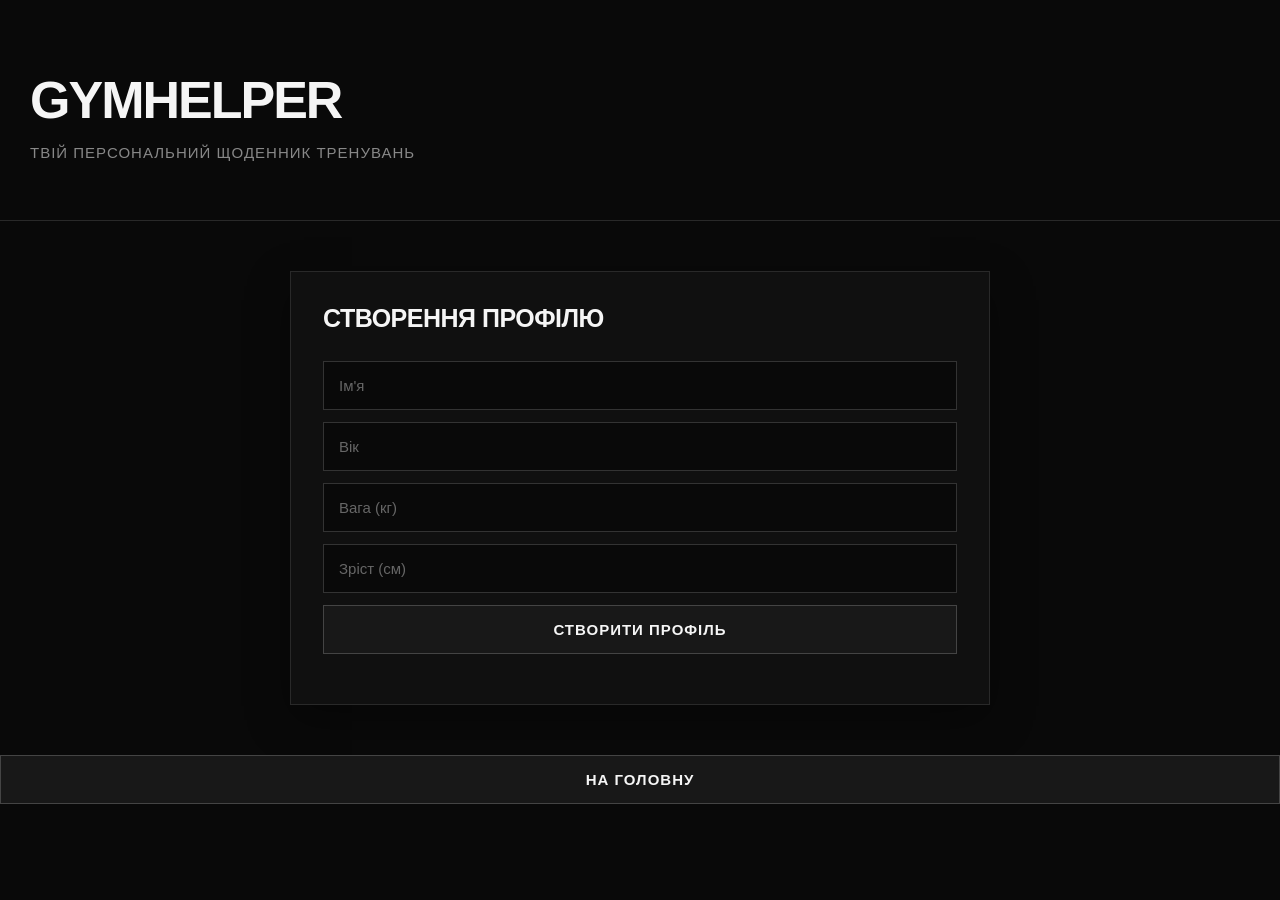
==== GymHelper.API/wwwroot/profile.html @ d1303658 "Add project files." ====
﻿<!DOCTYPE html>
<html lang="uk">
<head>
    <meta charset="UTF-8">
    <meta name="viewport" content="width=device-width, initial-scale=1.0">
    <title>GymHelper — Профіль</title>
    <link rel="stylesheet" href="css/style.css">
</head>
<body>

    <header>
        <h1>GymHelper</h1>
        <p>Твій персональний щоденник тренувань</p>
    </header>

    <main>
        <section class="profile">
            <h2>Створення профілю</h2>

            <input id="name" type="text" placeholder="Ім'я">

            <input id="age" type="number" placeholder="Вік">

            <input id="weight" type="number" step="0.1" placeholder="Вага (кг)">

            <input id="height" type="number" step="0.1" placeholder="Зріст (см)">

            <button onclick="createUser()">Створити профіль</button>

            <p id="message"></p>
        </section>
    </main>

    <a href="index.html">
        <button>На головну</button>
    </a>

    <script src="js/profile.js"></script>
</body>
</html>
---- GymHelper.API/wwwroot/css/style.css ----
﻿* {
    box-sizing: border-box;
}

body {
    font-family: Arial, sans-serif;
    background: #090909;
    color: #f5f5f5;
    margin: 0;
    min-height: 100vh;
}

header {
    background: #090909;
    padding: 70px 30px 55px;
    border-bottom: 1px solid #292929;
}

    header h1 {
        margin: 0;
        font-size: 52px;
        font-weight: 900;
        letter-spacing: -2px;
        text-transform: uppercase;
    }

    header p {
        margin: 12px 0 0;
        color: #888;
        font-size: 15px;
        letter-spacing: 1px;
        text-transform: uppercase;
    }

main {
    width: 90%;
    max-width: 700px;
    margin: 50px auto;
}

.profile,
.workout,
.menu {
    background: #101010;
    padding: 32px;
    margin-bottom: 18px;
    border: 1px solid #292929;
    box-shadow: 0 15px 40px rgba(0, 0, 0, 0.35);
}

h2 {
    margin: 0 0 28px;
    font-size: 25px;
    font-weight: 800;
    text-transform: uppercase;
    letter-spacing: -0.5px;
}

h3 {
    margin-top: 0;
}

input,
select {
    display: block;
    width: 100%;
    padding: 15px;
    margin-bottom: 12px;
    border: 1px solid #333;
    border-radius: 0;
    background: #090909;
    color: #f5f5f5;
    font-size: 15px;
    transition: 0.2s;
}

    input::placeholder {
        color: #666;
    }

    input:focus,
    select:focus {
        outline: none;
        border-color: #aaa;
        background: #0d0d0d;
    }

button {
    display: block;
    width: 100%;
    padding: 15px;
    margin: 0 0 12px;
    border: 1px solid #444;
    border-radius: 0;
    background: #181818;
    color: #f5f5f5;
    font-size: 15px;
    font-weight: 700;
    text-transform: uppercase;
    letter-spacing: 1px;
    cursor: pointer;
    transition: 0.2s;
}

    button:hover {
        background: #242424;
        border-color: #777;
        transform: translateX(3px);
    }

    button:active {
        transform: translateX(1px);
    }

    button:disabled {
        background: #111;
        color: #555;
        border-color: #222;
        cursor: not-allowed;
        transform: none;
    }

a {
    display: block;
    text-decoration: none;
}

    a button {
        margin-bottom: 0;
    }

.menu a,
.menu > button {
    margin-bottom: 10px;
}

#message,
#workoutMessage,
#exerciseMessage,
#finishMessage {
    text-align: center;
    margin: 18px 0 0;
    font-weight: 700;
    color: #aaa;
}

.set {
    padding: 20px;
    margin-bottom: 14px;
    background: #090909;
    border: 1px solid #292929;
    border-radius: 0;
}

    .set h3 {
        margin: 0 0 15px;
        font-size: 16px;
        text-transform: uppercase;
        letter-spacing: 0.5px;
    }

    .set input {
        margin-bottom: 10px;
    }

    .set button {
        margin-bottom: 0;
    }

.set-message {
    text-align: center;
    margin: 12px 0 0;
    font-weight: 700;
    color: #aaa;
}

.history-exercises {
    display: flex;
    flex-direction: column;
    gap: 10px;
}

    .history-exercises .set {
        margin-bottom: 0;
    }

p {
    color: #aaa;
    line-height: 1.5;
}

::selection {
    background: #f5f5f5;
    color: #090909;
}

.hero {
    padding: 60px 35px;
    margin-bottom: 20px;
    border-top: 1px solid #292929;
    border-bottom: 1px solid #292929;
    background: #0d0d0d;
}

.hero-label {
    margin: 0 0 20px;
    color: #666;
    font-size: 11px;
    font-weight: 700;
    letter-spacing: 4px;
}

.hero h2 {
    text-align: left;
    font-size: 52px;
    line-height: 0.98;
    letter-spacing: -3px;
    margin: 0 0 30px;
}

.hero-text {
    max-width: 500px;
    margin: 0;
    color: #777;
    font-size: 15px;
}

.main-action {
    margin-bottom: 20px;
}

    .main-action button {
        height: 70px;
        margin: 0;
        font-size: 17px;
        text-align: left;
        padding-left: 22px;
        background: #f5f5f5;
        color: #090909;
        border: 1px solid #f5f5f5;
    }

        .main-action button:hover {
            background: #d8d8d8;
            border-color: #d8d8d8;
        }

.menu-grid {
    display: grid;
    grid-template-columns: 1fr 1fr;
    gap: 10px;
}

    .menu-grid a {
        margin: 0;
    }

    .menu-grid button {
        height: 68px;
        margin: 0;
        text-align: left;
        padding-left: 20px;
    }

    .menu-grid a:last-child {
        grid-column: 1 / -1;
    }

.history-header {
    display: flex;
    justify-content: space-between;
    align-items: center;
    gap: 20px;
    padding-bottom: 20px;
    margin-bottom: 20px;
    border-bottom: 1px solid #292929;
}

    .history-header h2 {
        margin: 0;
        text-align: left;
    }

.delete-workout-button {
    width: auto;
    min-width: 160px;
    margin: 0;
    padding: 10px 14px;
    font-size: 10px;
    color: #777;
    border-color: #333;
}

    .delete-workout-button:hover {
        background: #211111;
        border-color: #633;
        color: #aaa;
    }

.history-exercises {
    display: flex;
    flex-direction: column;
    gap: 8px;
}

    .history-exercises .set {
        margin: 0;
        padding: 16px 18px;
    }

        .history-exercises .set h3 {
            margin-bottom: 10px;
        }

.workout > p {
    margin-bottom: 0;
}

@media (max-width: 600px) {
    header {
        padding: 50px 20px 40px;
    }

        header h1 {
            font-size: 40px;
        }

    main {
        width: 92%;
        margin: 30px auto;
    }

    .hero {
        padding: 40px 25px;
    }

        .hero h2 {
            font-size: 40px;
        }

    .menu-grid {
        grid-template-columns: 1fr;
    }

        .menu-grid a:last-child {
            grid-column: auto;
        }

    .history-header {
        flex-direction: column;
        align-items: stretch;
    }

    .delete-workout-button {
        width: 100%;
    }
}
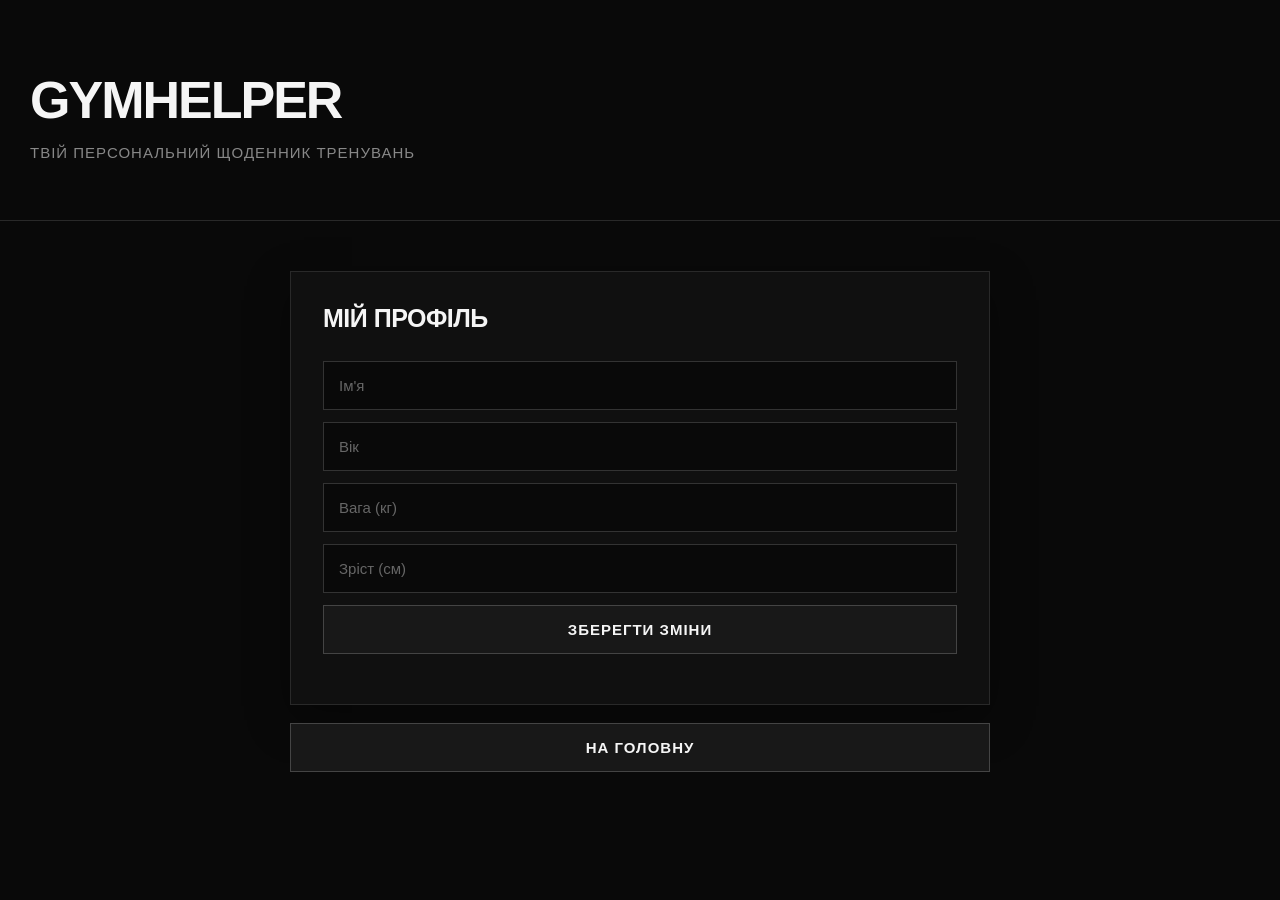
==== commit 0e342879: "Updated functionality" ====
--- a/GymHelper.API/wwwroot/profile.html
+++ b/GymHelper.API/wwwroot/profile.html
@@ -6,6 +6,7 @@
     <title>GymHelper — Профіль</title>
     <link rel="stylesheet" href="css/style.css">
 </head>
+
 <body>
 
     <header>
@@ -14,27 +15,29 @@
     </header>
 
     <main>
+
         <section class="profile">
-            <h2>Створення профілю</h2>
+            <h2>Мій профіль</h2>
 
             <input id="name" type="text" placeholder="Ім'я">
-
             <input id="age" type="number" placeholder="Вік">
-
             <input id="weight" type="number" step="0.1" placeholder="Вага (кг)">
-
             <input id="height" type="number" step="0.1" placeholder="Зріст (см)">
 
-            <button onclick="createUser()">Створити профіль</button>
+            <button id="saveButton" onclick="saveProfile()">
+                Зберегти зміни
+            </button>
 
             <p id="message"></p>
         </section>
+
+        <a href="index.html">
+            <button>На головну</button>
+        </a>
+
     </main>
 
-    <a href="index.html">
-        <button>На головну</button>
-    </a>
+    <script src="js/profile.js?v=2"></script>
 
-    <script src="js/profile.js"></script>
 </body>
 </html>
--- a/GymHelper.API/wwwroot/css/style.css
+++ b/GymHelper.API/wwwroot/css/style.css
@@ -355,3 +355,41 @@
         width: 100%;
     }
 }
+
+.stats {
+    display: grid;
+    grid-template-columns: 1fr 1fr 1fr;
+    gap: 10px;
+    margin-bottom: 20px;
+}
+
+.stat {
+    padding: 20px;
+    background: #101010;
+    border: 1px solid #292929;
+}
+
+    .stat span {
+        display: block;
+        font-size: 28px;
+        font-weight: 800;
+        color: #f5f5f5;
+    }
+
+    .stat p {
+        margin: 8px 0 0;
+        font-size: 11px;
+        text-transform: uppercase;
+        letter-spacing: 1px;
+        color: #666;
+    }
+
+@media (max-width: 600px) {
+    .stats {
+        grid-template-columns: 1fr;
+    }
+}
+
+#exercises p {
+    margin: 10px 0 20px;
+}
